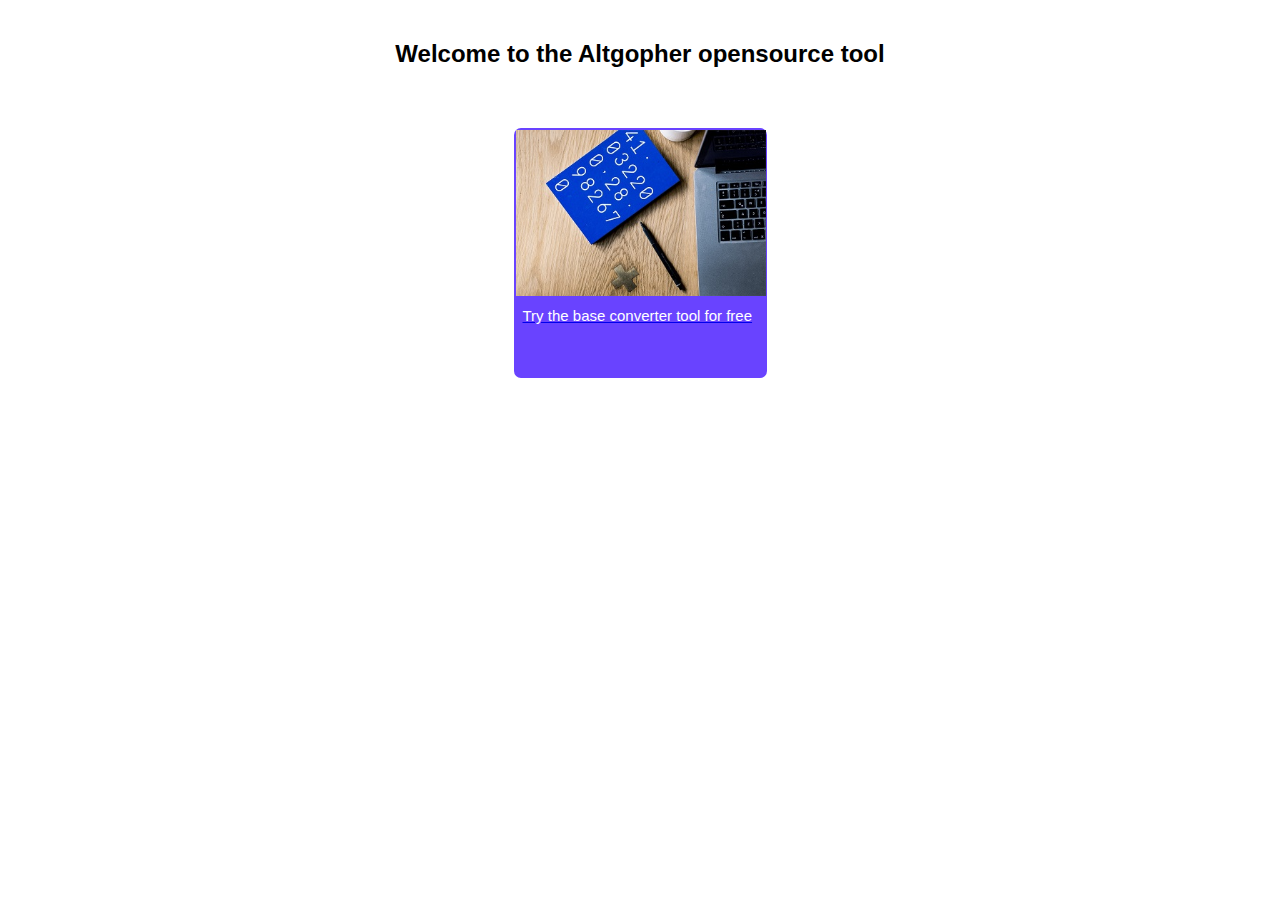
==== static/index.html @ b149d7f2 "webserver created" ====
<!DOCTYPE html>
<html lang="en">
<head>
  <meta charset="UTF-8">
  <meta http-equiv="X-UA-Compatible" content="IE=edge">
  <meta name="viewport" content="width=device-width, initial-scale=1.0">
  <link rel="stylesheet" href="style.css">
  <title>Altgopher tool</title>
</head>
<body class="altgophers-home">
  <h2 class="home-title">Welcome to the Altgopher opensource tool</h2>
  <div class="tools">
    <a href="./base.html">
      <div class="base-converter">
        <img class="base-img" src="./base-tool.jpg" alt="base converter">
        <p class="subtitle">Try the base converter tool for free</p>
     </div>
  </a>
  </div>
</body>
</html>
---- static/style.css ----
*,
*::before,
*::after {
    padding: 0;
    margin: 0;
    box-sizing: border-box;
}
body {
    font-family: 'Inter', sans-serif;
    padding: 20px;
}
.base-app {
    min-width: 250px;
    max-width: 700px;
    margin: 0 auto;
   
    background-color: #6943FF;
    height: 60%;
    text-align: center;
    color: white;
    padding: 20px;
    border-radius: 17px;
}

.app-title {
  padding: 10px;
  font-size: 28px;
  text-align: center;
  font-weight: bold;
  margin-bottom: 10px;
}

/* .convert-section {
  display: flex;
  flex-direction: column;
  align-items: center;
  justify-content: space-between;
} */



#digit, #base {
    width: 100px;
    height: 50px;
    font-size: 25px;
    text-align: center;
    border: 2px solid #B295FF;
    border-radius: 5px;
    background-color: #6943FF;
    color: white;
    margin-bottom: 15px;
    margin: 0;
}


#base {
  width: 60px;
  height: 30px;
  font-size: 14px;
  font-weight: bold;
  text-align: center;
  
}

input::placeholder{
  color: white;
  font-size: 12px;
  letter-spacing: 0.2em;
  font-weight: normal;
}



.convert-para, .convert-base, .separator {
  margin-bottom: 15px;
}


.convert-btn {
    display: block;
    margin: 20px auto;
    color: #3D3D3D;
    width: 117px;
    height: 42px;
    font-size: calc(16px + 0.0023vw);
}

/*88888888888 Index section 888888888888*/

.altgophers-home{
  display: flex;
  flex-direction: column;
  align-items: center;
  justify-content: center;
}
.home-title{
  padding:20px;
  margin-bottom: 20px;
}

.tools {
  padding: 20px;
}
.base-converter {
  background-color: #6943FF;
  border: 2px solid #6943FF;
 
  border-radius: 7px;
  width: 253px;
  height: 250px;
}

.base-converter:hover {
  cursor: pointer;
  
}
.base-img {
  width: 250px;
  object-fit: cover;
}
.subtitle{
  font-size: 15px;
  width: 250px;
  color :white;
  padding:7px
}
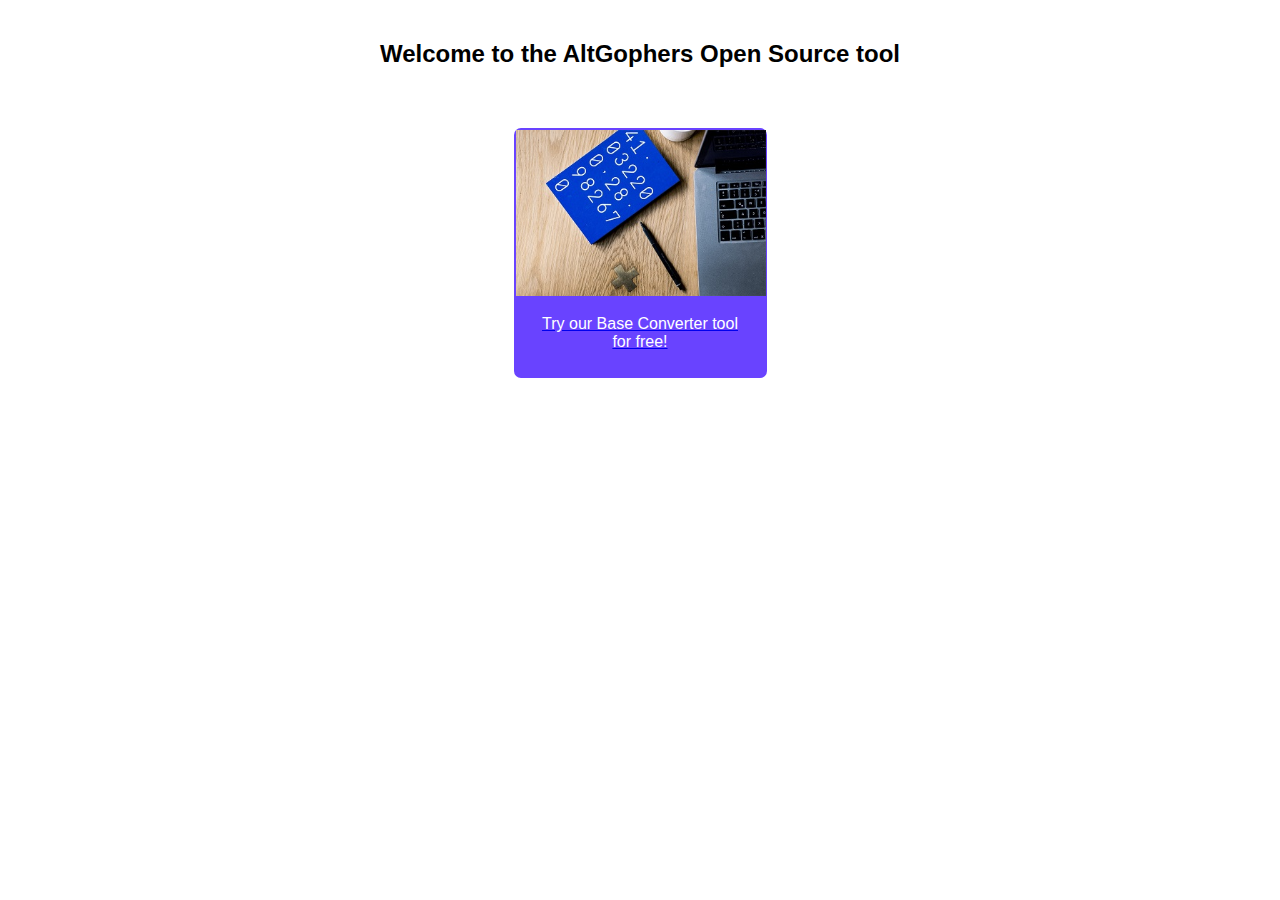
==== commit 3822c52d: "Merge pull request #13 from ukane-philemon/cleanCodeBase" ====
--- a/static/index.html
+++ b/static/index.html
@@ -5,17 +5,17 @@
   <meta http-equiv="X-UA-Compatible" content="IE=edge">
   <meta name="viewport" content="width=device-width, initial-scale=1.0">
   <link rel="stylesheet" href="style.css">
-  <title>Altgopher tool</title>
+  <title>AltGophers Tools</title>
 </head>
 <body class="altgophers-home">
-  <h2 class="home-title">Welcome to the Altgopher opensource tool</h2>
+  <h2 class="home-title">Welcome to the AltGophers Open Source tool</h2>
   <div class="tools">
     <a href="./base.html">
       <div class="base-converter">
         <img class="base-img" src="./base-tool.jpg" alt="base converter">
-        <p class="subtitle">Try the base converter tool for free</p>
+        <p class="subtitle">Try our Base Converter tool for free!</p>
      </div>
   </a>
   </div>
 </body>
-</html>+</html>
--- a/static/style.css
+++ b/static/style.css
@@ -30,12 +30,7 @@
   margin-bottom: 10px;
 }
 
-/* .convert-section {
-  display: flex;
-  flex-direction: column;
-  align-items: center;
-  justify-content: space-between;
-} */
+
 
 
 
@@ -96,6 +91,7 @@
 .home-title{
   padding:20px;
   margin-bottom: 20px;
+  text-align: center;
 }
 
 .tools {
@@ -119,8 +115,11 @@
   object-fit: cover;
 }
 .subtitle{
-  font-size: 15px;
-  width: 250px;
   color :white;
-  padding:7px
-}+  text-align: center;
+  padding: 15px;
+}
+
+.subtitle:hover, .subtitle:active {
+  text-decoration: none;
+}
